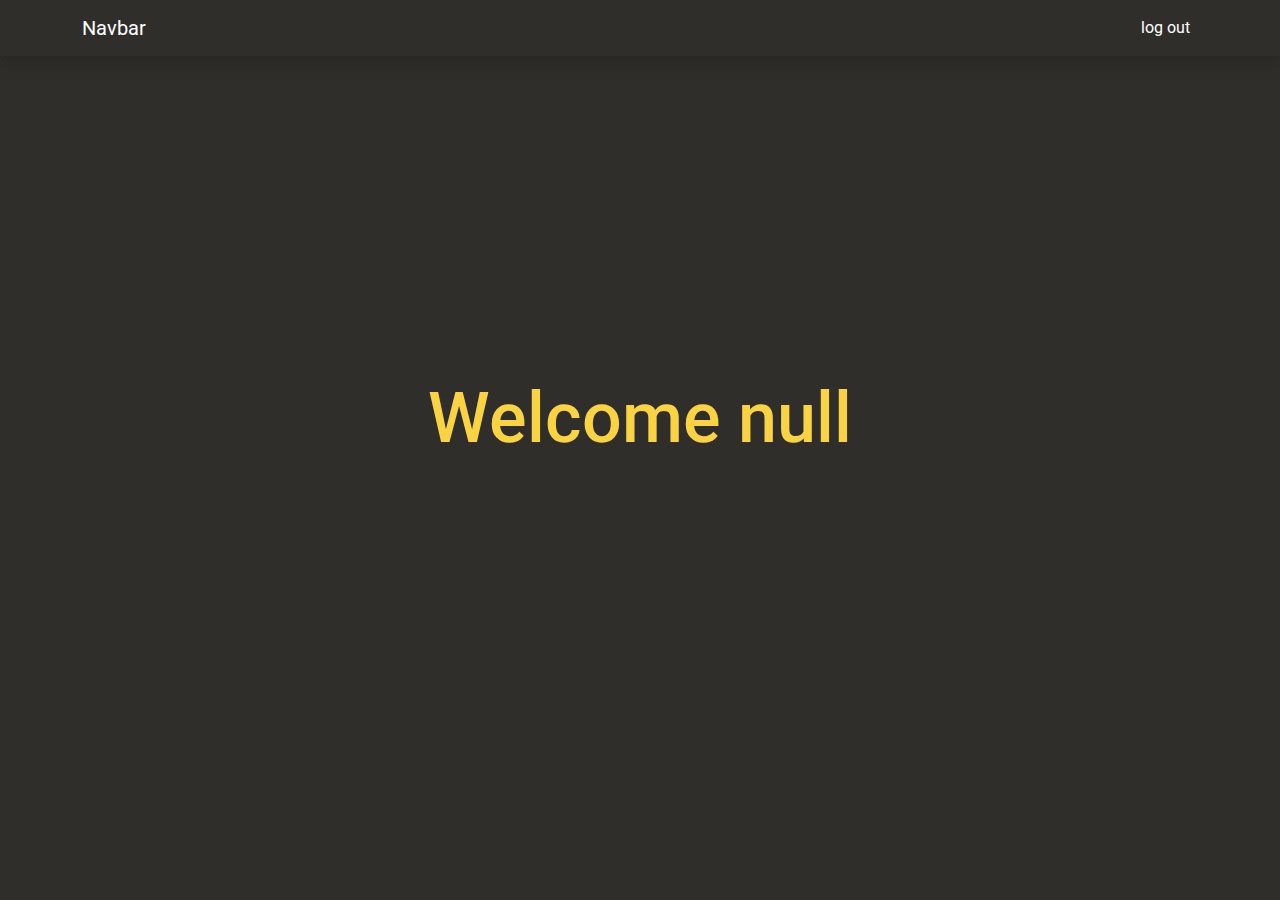
==== home.html @ 8bb83a96 "first commit" ====
<!DOCTYPE html>
<html lang="en">
  <head>
    <meta charset="UTF-8" />
    <meta http-equiv="X-UA-Compatible" content="IE=edge" />
    <meta name="viewport" content="width=device-width, initial-scale=1.0" />
    <link
      href="https://fonts.googleapis.com/css2?family=Roboto:wght@400;500;700&display=swap"
      rel="stylesheet"
    />
    <link rel="stylesheet" href="css/bootstrap.min.css" />
    <link rel="stylesheet" href="css/style.css" />
    <link rel="stylesheet" href="css/all.min.css" />
    <title>Home</title>
  </head>
  <body>
    <nav class="navbar navbar-expand-lg shadow">
        <div class="container">
          <a class="navbar-brand" href="#">Navbar</a>
          <button  class="navbar-toggler border border-light" type="button" data-bs-toggle="collapse" data-bs-target="#navbarNav" aria-controls="navbarNav" aria-expanded="false" aria-label="Toggle navigation">
            <span class="navbar-toggler-icon">
                <i class="fa-solid fa-bars text-white py-1"></i>
            </span>
          </button>
          <div class="collapse navbar-collapse" id="navbarNav">
            <ul class="navbar-nav ms-auto">
              <li class="nav-item">
                <a class="nav-link" id="logout" aria-current="page">log out</a>
              </li>
            </ul>
          </div>
        </div>
      </nav>
    <h6 id="message" class="text-center h1">welcome</h6>
    <script src="js/jquery-3.6.0.min.js"></script>
    <script src="js/bootstrap.bundle.min.js"></script>
    <script src="js/mine.js"></script>
  </body>
</html>
---- css/style.css ----
body {
  background-color: #2f2e2a;
  color: #f9d342;
  font-family: "Roboto", sans-serif;
}

.signup {
  width: 50%;
  margin: 8rem auto;
  text-align: center;
  padding: 30px;
}
.signup a {
  text-decoration: none;
  color: #fff;
}
.btn {
  color: #fff !important;
  border: 2px solid #f9d342;
}
#require-input,
#isexist {
  display: none;
}
.alert {
  display: none;
}

/* log in */

.login {
  width: 50%;
  margin: 8rem auto;
  text-align: center;
  padding: 30px;
}

.login a {
  text-decoration: none;
  color: #fff;
  width: 100%;
}

.h1 {
  font-size: 70px;
  margin-top: 20rem;
}

.navbar a {
  color: #fff !important;
  cursor: pointer;
}

.input-icons {
  position: relative;
}

.input-icons i {
  position: absolute;
  top: 12px;
  right: 35px;
  color: #000;
}

/*  responsive */

@media (max-width: 991px) {
  .signup {
    width: 100%;
    padding: 10px;
  }
  .login {
    width: 100%;
    padding: 10px;
  }
  .h1 {
    font-size: 50px;
  }
}
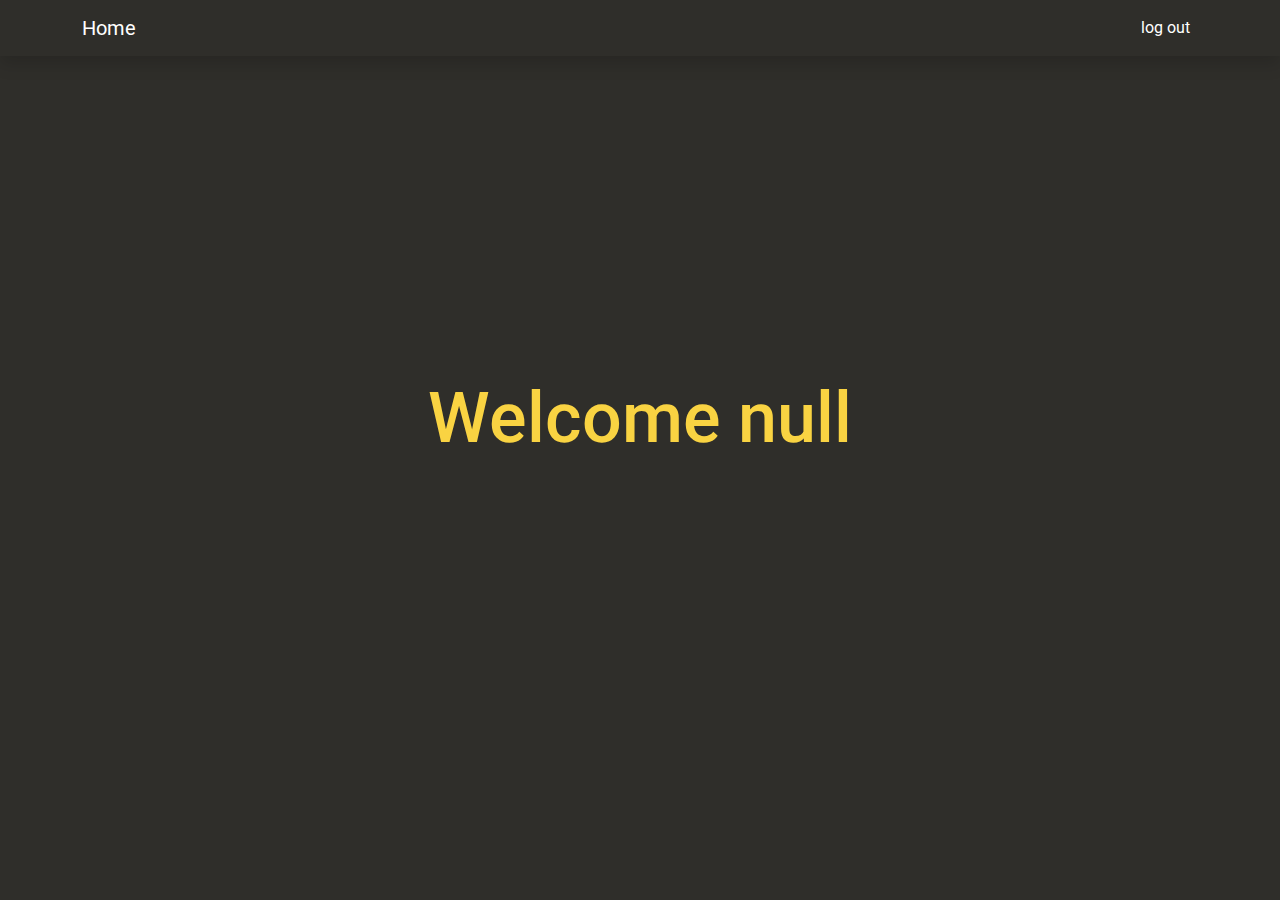
==== commit 1d2baa50: "second commit" ====
--- a/home.html
+++ b/home.html
@@ -16,7 +16,7 @@
   <body>
     <nav class="navbar navbar-expand-lg shadow">
         <div class="container">
-          <a class="navbar-brand" href="#">Navbar</a>
+          <a class="navbar-brand" href="#">Home</a>
           <button  class="navbar-toggler border border-light" type="button" data-bs-toggle="collapse" data-bs-target="#navbarNav" aria-controls="navbarNav" aria-expanded="false" aria-label="Toggle navigation">
             <span class="navbar-toggler-icon">
                 <i class="fa-solid fa-bars text-white py-1"></i>
